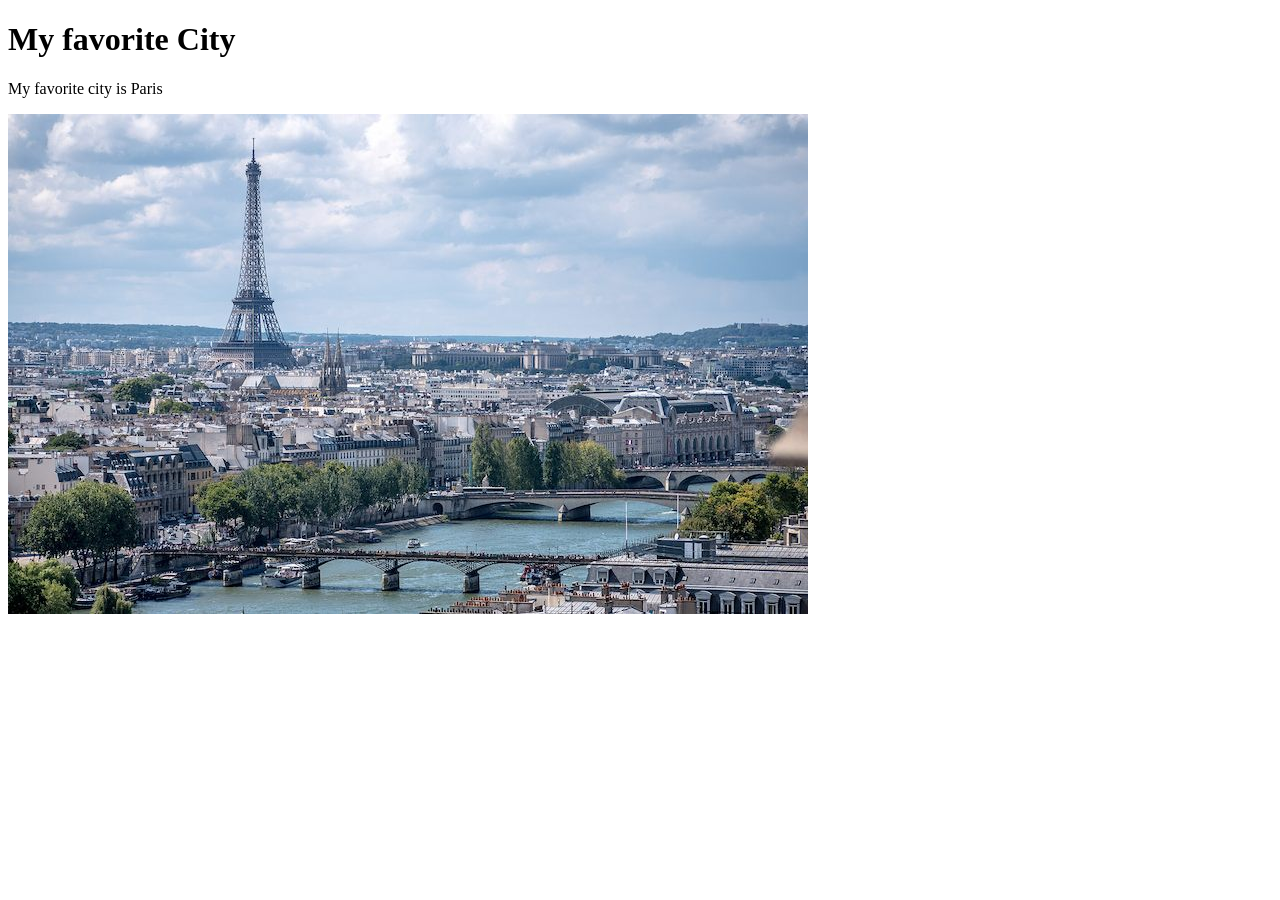
==== week01/favorite-city.html @ f86faa58 "favorite city" ====
<!DOCTYPE html>
<html lang="en">

<head>
    <meta charset="UTF-8">
    <meta name="viewport" content="width=device-width, initial-scale=1.0">
    <title>favorite city</title>
</head>

<body>
    <h1>My favorite City</h1>
    <p>My favorite city is Paris </p>
    <img src="images/Paris.jpg" alt="Paris">

</body>

</html>
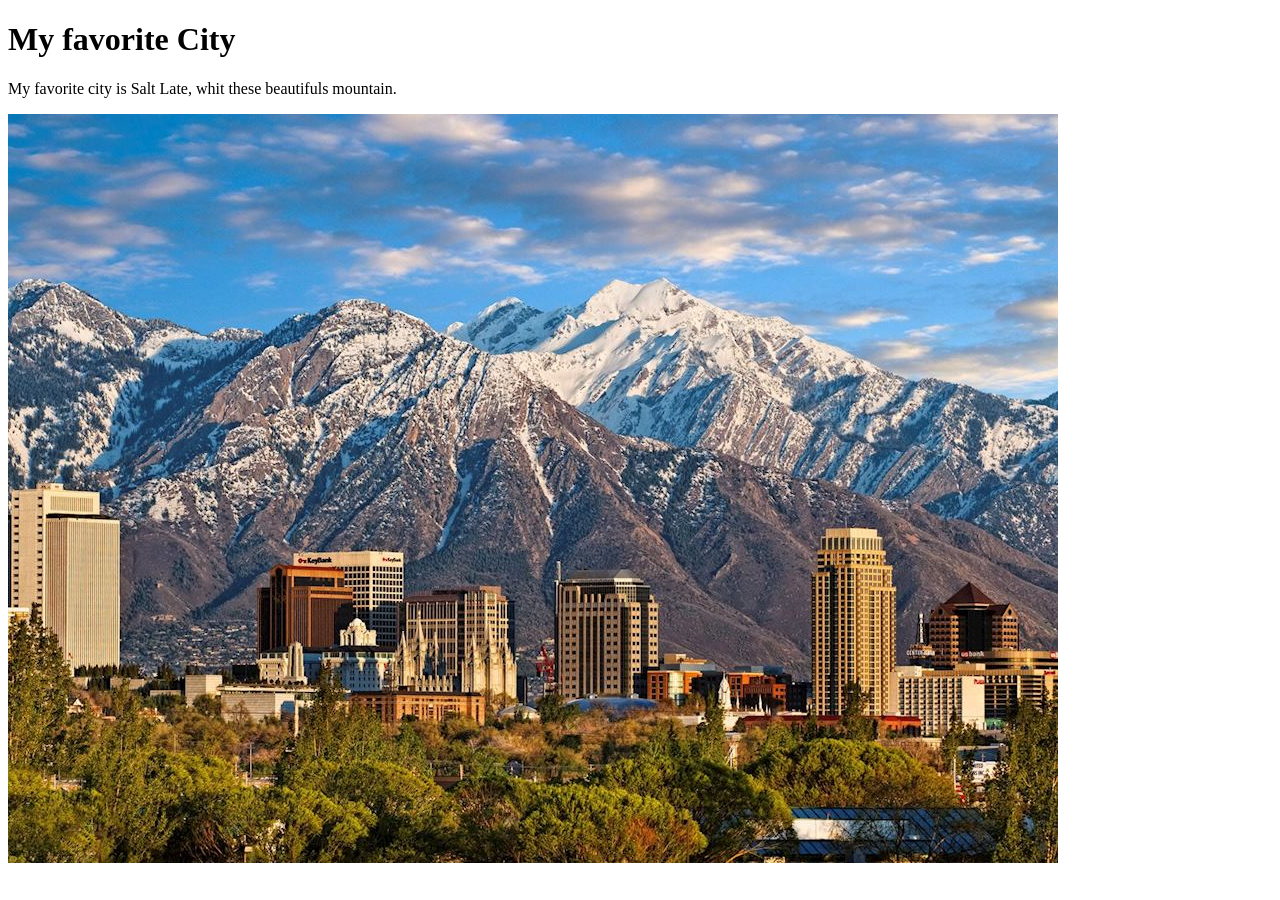
==== commit 86399133: "file week1" ====
--- a/week01/favorite-city.html
+++ b/week01/favorite-city.html
@@ -4,14 +4,14 @@
 <head>
     <meta charset="UTF-8">
     <meta name="viewport" content="width=device-width, initial-scale=1.0">
-    <title>favorite city</title>
+    <title>My favorite</title>
 </head>
 
 <body>
     <h1>My favorite City</h1>
-    <p>My favorite city is Paris </p>
-    <img src="images/Paris.jpg" alt="Paris">
+    <p>My favorite city is Salt Late, whit these beautifuls mountain.</p>
 
+    <img src="images/salt-lake-city.jpg" alt="Salt Late city">
 </body>
 
-</html>+</html>
